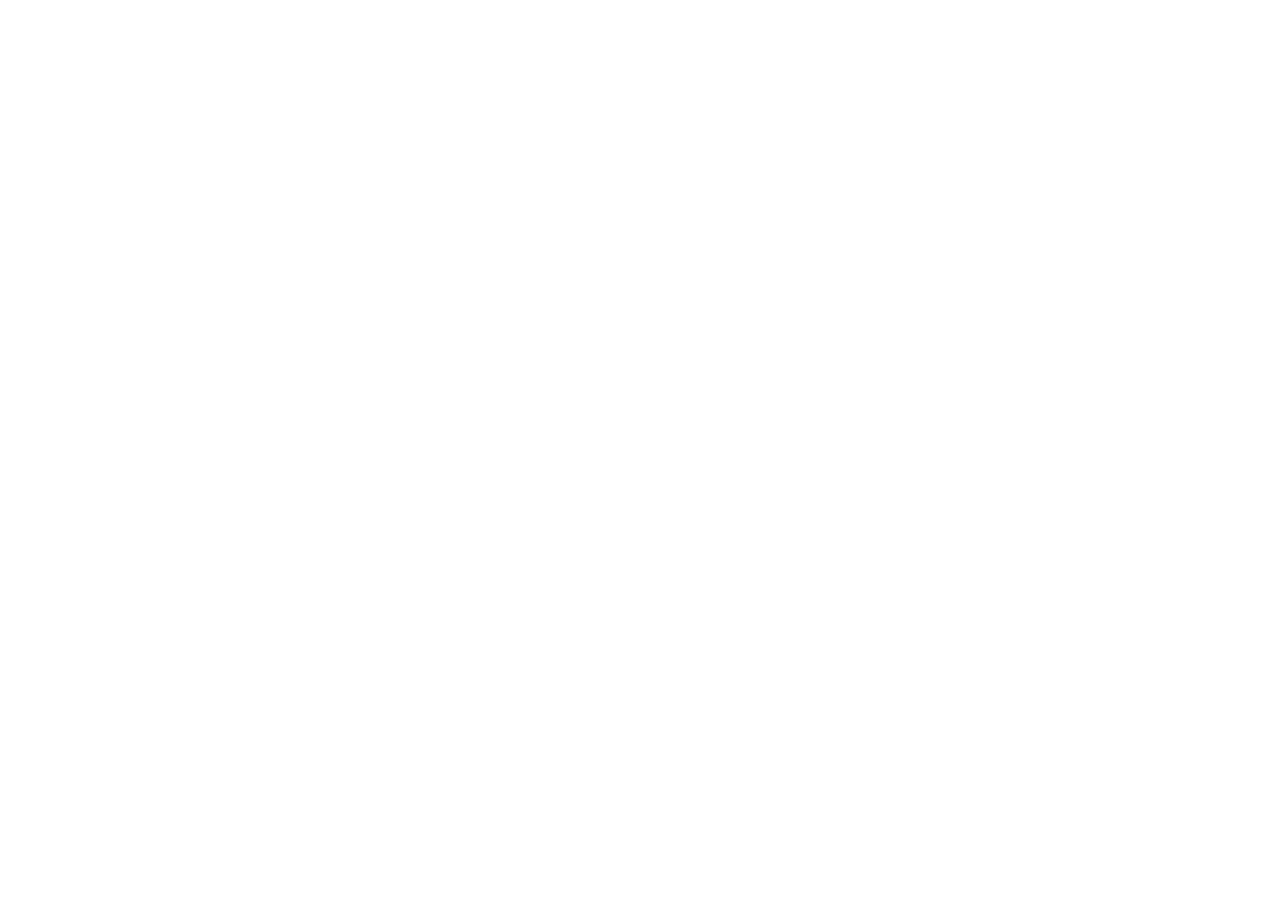
==== index.html @ dd87cd9c "Project start added index, lasagnas pages (blank)" ====
<!DOCTYPE html>
<html lang="en">
<head>
    <meta charset="UTF-8">
    <meta name="viewport" content="width=device-width, initial-scale=1.0">
    <title>Document</title>
</head>
<body>
    
</body>
</html>
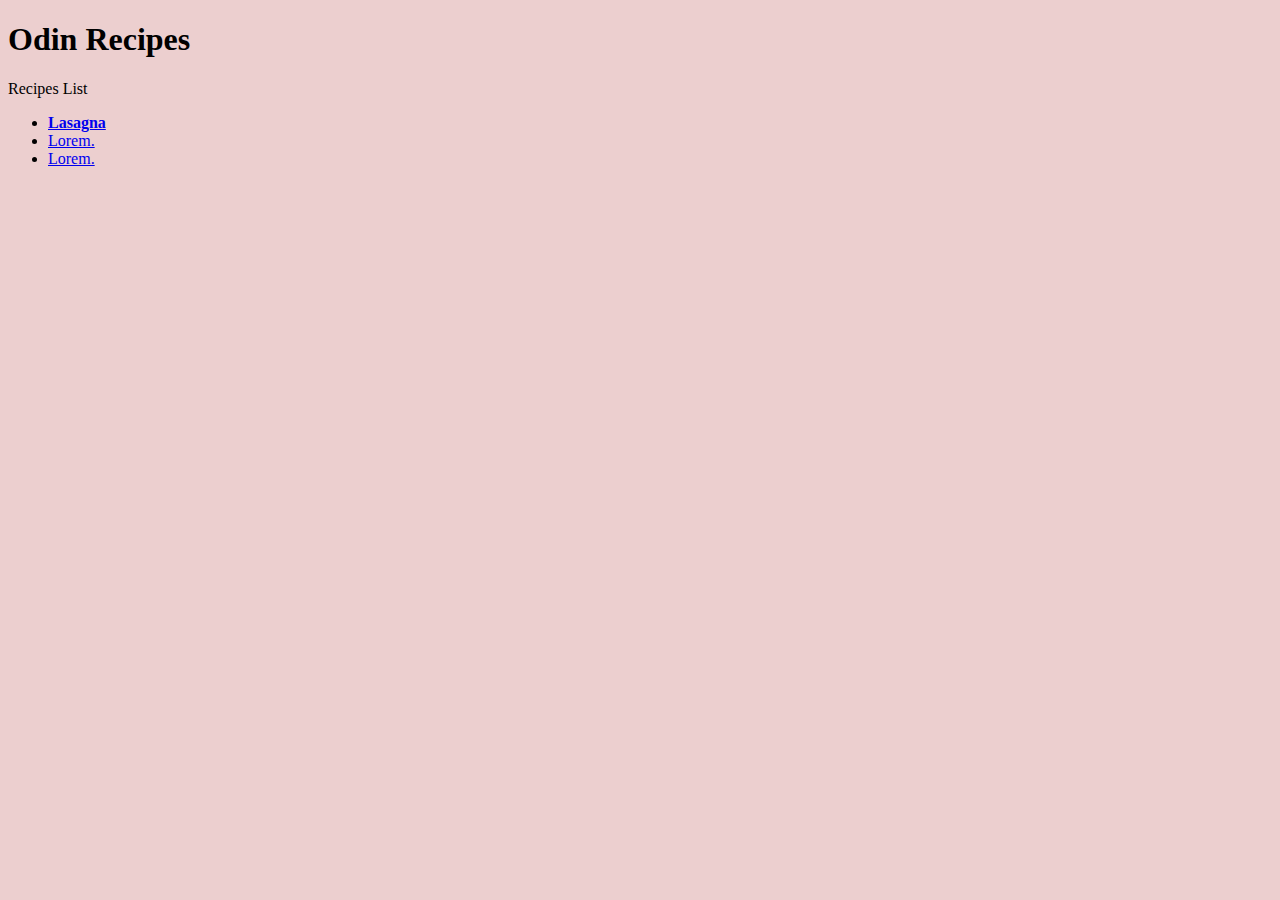
==== commit e9d2c8fc: "first changes made on website" ====
--- a/index.html
+++ b/index.html
@@ -5,7 +5,14 @@
     <meta name="viewport" content="width=device-width, initial-scale=1.0">
     <title>Document</title>
 </head>
-<body>
+<body style="background-color: rgb(236, 207, 207);"></body>
+<h1> Odin Recipes</h1>
+<p>Recipes List</p>
+<ul>
+    <li><a href="lasagna.html"><b>Lasagna</b></a></li>
+    <li><a href="index.html">Lorem.</a></li>
+    <li><a href="index.html">Lorem.</a></li>
+</ul>
     
 </body>
 </html>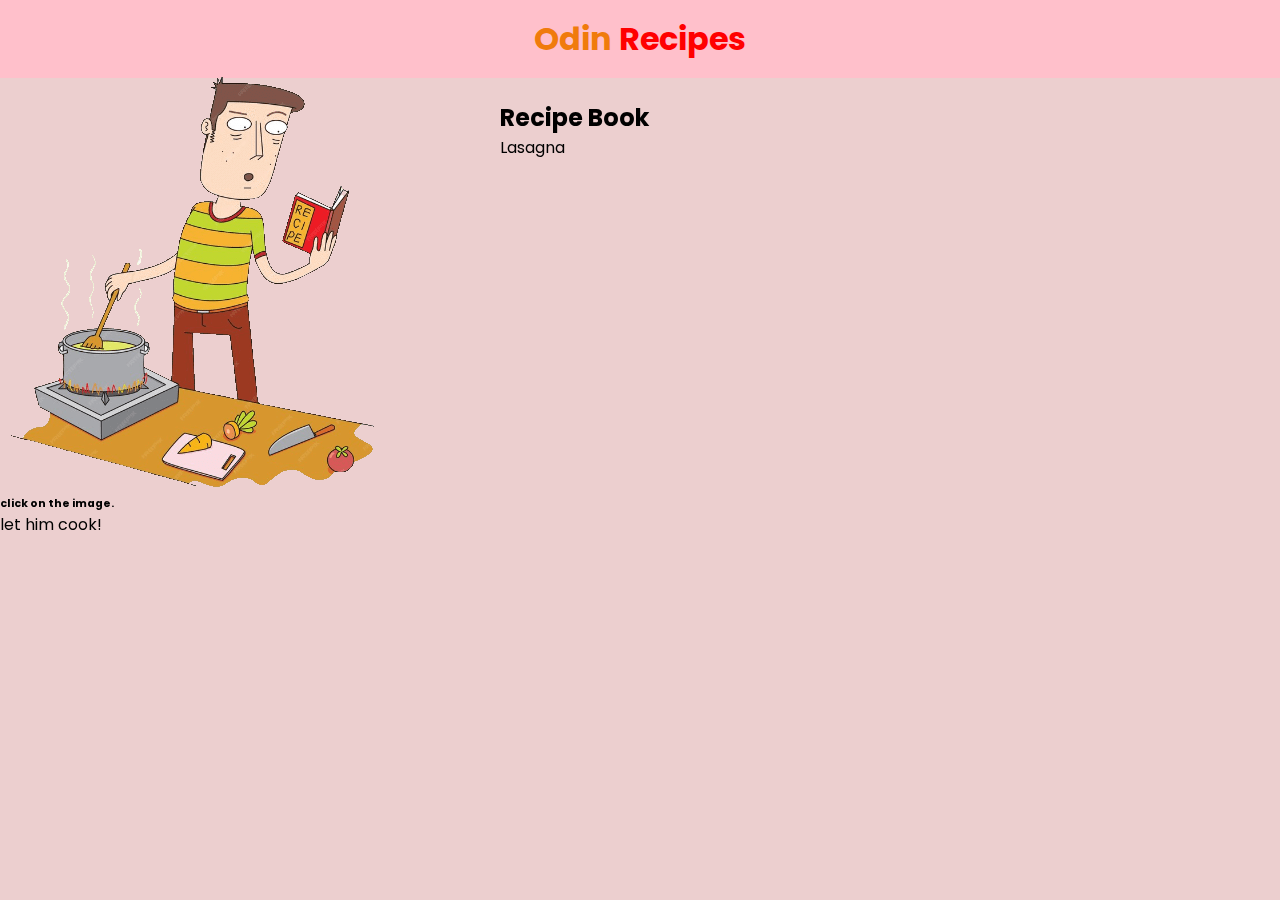
==== commit 4981e635: "made some changes around the index and added a stylesheet css organization" ====
--- a/index.html
+++ b/index.html
@@ -2,17 +2,27 @@
 <html lang="en">
 <head>
     <meta charset="UTF-8">
+    <meta http-equiv="X-UA-COMPATIBLE" content="IE=edge">
     <meta name="viewport" content="width=device-width, initial-scale=1.0">
-    <title>Document</title>
+    <title>Odin Recipes</title>
+    <link rel="stylesheet" href="style.css">
 </head>
-<body style="background-color: rgb(236, 207, 207);"></body>
-<h1> Odin Recipes</h1>
-<p>Recipes List</p>
-<ul>
-    <li><a href="lasagna.html"><b>Lasagna</b></a></li>
-    <li><a href="index.html">Lorem.</a></li>
-    <li><a href="index.html">Lorem.</a></li>
-</ul>
+<body style="background-color: rgb(236, 207, 207);">
+    <header class="header">
+        <h1 id="odinlogo"> <font color = #F07B0C> Odin</font> <font color= red> Recipes</font></h1>
+    </header>
+    <div class="recipebox">
+        <h2>Recipe Book</h2>
+        <span>Lasagna</span>
     
+    </div>
+    <div id="lethimcook">
+        <a href="#"><img src="imgs/gifmaker_me.gif" alt="Recipe List"></a>
+     
+    </div>
+
+
+<h6>click on the image.</h6>
+<p>let him cook!</p>
 </body>
 </html>--- a/style.css
+++ b/style.css
@@ -0,0 +1,30 @@
+@import url('https://fonts.googleapis.com/css2?family=Poppins&display=swap');
+
+*{
+    margin: 0;
+    padding: 0;
+    box-sizing: border-box;
+    font-family: "Poppins", sans-serif;
+}
+
+.header{
+    position: fixed;
+    top: 0;
+    left: 0;
+    width: 100%;
+    padding: 15px 50px;
+    background: pink;
+    justify-content: space-between;
+    align-items: center;
+    z-index: -100;
+    text-align: center;
+    
+}
+
+.recipebox {
+    position: relative;
+    top: 100px;
+    left: 500px;
+    text-align: inherit;    
+    
+}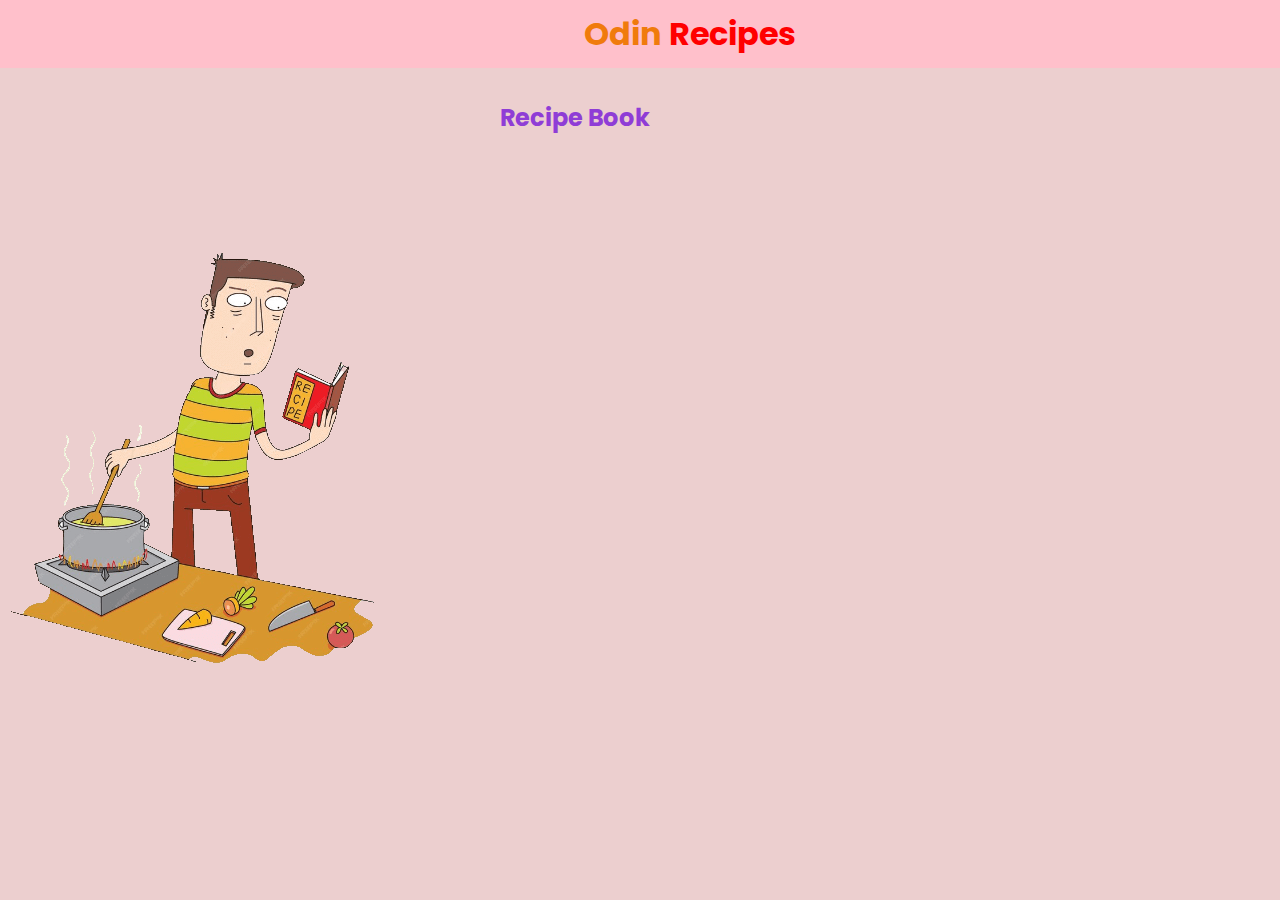
==== commit a617b954: "Changed some context in css and html" ====
--- a/index.html
+++ b/index.html
@@ -6,23 +6,15 @@
     <meta name="viewport" content="width=device-width, initial-scale=1.0">
     <title>Odin Recipes</title>
     <link rel="stylesheet" href="style.css">
+    <meta name= "view-transition" content="same-origin" />
 </head>
 <body style="background-color: rgb(236, 207, 207);">
     <header class="header">
-        <h1 id="odinlogo"> <font color = #F07B0C> Odin</font> <font color= red> Recipes</font></h1>
+        <h1> <font color = #F07B0C> Odin</font> <font color= red> Recipes</font></h1>
     </header>
-    <div class="recipebox">
-        <h2>Recipe Book</h2>
-        <span>Lasagna</span>
-    
+ <div>
+        <a href="recipes.html" class="recipebox"><h2>Recipe Book</h2></a>
+
     </div>
-    <div id="lethimcook">
-        <a href="#"><img src="imgs/gifmaker_me.gif" alt="Recipe List"></a>
-     
-    </div>
-
-
-<h6>click on the image.</h6>
-<p>let him cook!</p>
 </body>
 </html>--- a/style.css
+++ b/style.css
@@ -2,8 +2,7 @@
 
 *{
     margin: 0;
-    padding: 0;
-    box-sizing: border-box;
+    padding: 12;
     font-family: "Poppins", sans-serif;
 }
 
@@ -12,19 +11,123 @@
     top: 0;
     left: 0;
     width: 100%;
-    padding: 15px 50px;
+    padding: 10px 50px;
     background: pink;
     justify-content: space-between;
     align-items: center;
-    z-index: -100;
     text-align: center;
-    
+}
+
+#lethimcook{
+    position: sticky;
+
 }
 
 .recipebox {
     position: relative;
     top: 100px;
     left: 500px;
-    text-align: inherit;    
+    text-align: inherit;
+    color: rgb(143, 61, 214); 
+    text-decoration: none;
+           
+}
+
+#recipelistindex {
+    color: black;
+    position: sticky;
+}
+
+
+body {
+    background: url(imgs/gifmaker_me.gif);
+    background-repeat: no-repeat;
+    background-position-y: center;
+    background-position-x: left;
+    background-position:25;
+    background-attachment: fixed;
+    display: flex;
+    align-items: center;
     
-}+}
+
+.sizebutton {
+    display: inline-block;
+    width: 20px;
+    height: 20px;
+}
+
+.return{
+    width: 20px;
+    height: 20px;
+    align-items: center;
+}
+
+.imgrecipelist{
+    width: 150px;
+    height: 150px;
+    padding: 1px;
+    margin: 2px;
+    border-style: double;
+    animation: slidetoright 1s ease-in;
+    
+}
+
+h2 {
+    transition: transform 0.3s ease 0s;
+}
+
+h2:hover {
+    transform: translateY(-5px);
+    transform: translateX(5px);
+}
+
+
+
+.slidetoright{
+    animation: slidetoright 6s ease-in;
+}
+
+/*h1:hover{
+    animation: slidetoleft 2s ease-out;
+}*/
+
+
+
+.fadediv{
+    animation: fadeIn 5s;
+    position: fixed;
+    text-align: center;
+}
+
+/* 
+Key Frame Section Start
+*/
+@keyframes slidetoleft {
+    from{
+        transform: translateX(200px);
+    }
+
+    to{
+        transform: translateX(0);
+    }
+}
+
+@keyframes slidetoright {
+    from{
+        transform: translateX(-200px);
+    }
+
+    to{
+        transform: translateX(0);
+    }
+}
+
+@keyframes fadeIn {
+    0% {opacity:0;}
+    100%{opacity: 1;}
+}
+
+/* 
+Key Frame Section End
+*/